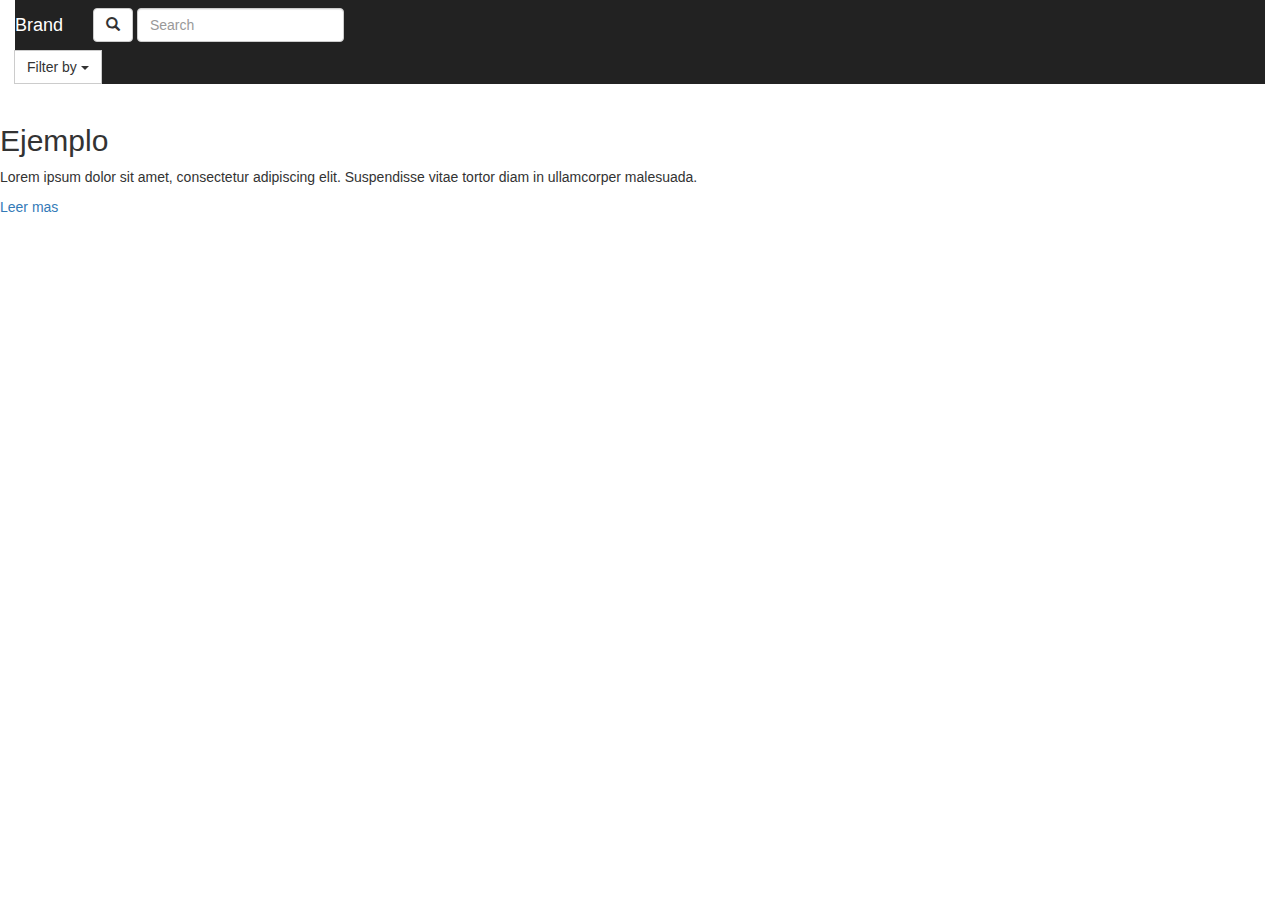
==== views/cartelera.html @ 0a636b78 "anexando cartelera" ====
<!DOCTYPE html>
<html lang="en">

<head>
  <meta charset="UTF-8">
  <meta name="viewport" content="width=device-width, initial-scale=1.0">
  <meta http-equiv="X-UA-Compatible" content="ie=edge">
  <link rel="stylesheet" href="https://maxcdn.bootstrapcdn.com/bootstrap/3.3.7/css/bootstrap.min.css" integrity="sha384-BVYiiSIFeK1dGmJRAkycuHAHRg32OmUcww7on3RYdg4Va+PmSTsz/K68vbdEjh4u" crossorigin="anonymous">
  <link rel="stylesheet" href="https://maxcdn.bootstrapcdn.com/bootstrap/3.3.7/css/bootstrap-theme.min.css" integrity="sha384-rHyoN1iRsVXV4nD0JutlnGaslCJuC7uwjduW9SVrLvRYooPp2bWYgmgJQIXwl/Sp" crossorigin="anonymous">
  <title>Cartelera</title>
</head>

<body>
  <header>
    <div class="container-fluid">
      <nav class="nav-bar navbar-inverse" role="navigation">
        <div class="row">
          <div id="top-menu" class="">
            <a class="navbar-brand" href="#">Brand</a>
            <ul class="nav navbar-nav">
              <form id="qform" class="navbar-form pull-left" role="search">
                <button class="btn btn-default" type="button"><span class="glyphicon glyphicon-search"></span></button>
                <input type="text" class="form-control" placeholder="Search" />
              </form>
            </ul>
          </div>
        </div>
        <div class="row">
          <div class="col-xs-4 col-lg-4">
            <div class="input-group">
              <div class="input-group-btn search-panel">
                <button type="button" class="btn btn-default dropdown-toggle" data-toggle="dropdown">
                    	<span id="search_concept">Filter by</span> <span class="caret"></span>
                    </button>
                <ul class="dropdown-menu" role="menu">
                  <li><a href="#contains">Contains</a></li>
                  <li><a href="#its_equal">It's equal</a></li>
                  <li><a href="#greather_than">Greather than ></a></li>
                  <li><a href="#less_than">Less than < </a></li>
                  <li class="divider"></li>
                  <li><a href="#all">Anything</a></li>
                </ul>
              </div>
            </div>
          </div>
        </div>
      </nav>
  </header>
  <main>
    <div class="container-fluid">
      <div class="row">
        <div class="contenedor-img ejemplo-1">
<img src="https:dummyimage.com/250x250" alt="" />
<div class="mascara">
<h2>Ejemplo</h2>
<p>Lorem ipsum dolor sit amet, consectetur adipiscing elit. Suspendisse vitae tortor diam in ullamcorper malesuada.</p>
<a class="link" href="#">Leer mas</a>
</div>
</div>
    </div>
      </div>
    </div>

  </main>
  <fotter>

  </fotter>
  <script src="https://code.jquery.com/jquery-3.2.1.min.js" integrity="sha256-hwg4gsxgFZhOsEEamdOYGBf13FyQuiTwlAQgxVSNgt4=" crossorigin="anonymous"></script>
  <script src="https://maxcdn.bootstrapcdn.com/bootstrap/3.3.7/js/bootstrap.min.js" integrity="sha384-Tc5IQib027qvyjSMfHjOMaLkfuWVxZxUPnCJA7l2mCWNIpG9mGCD8wGNIcPD7Txa" crossorigin="anonymous"></script>
  <script type="text/javascript" src="../js/app.js"></script>
</body>

</html>
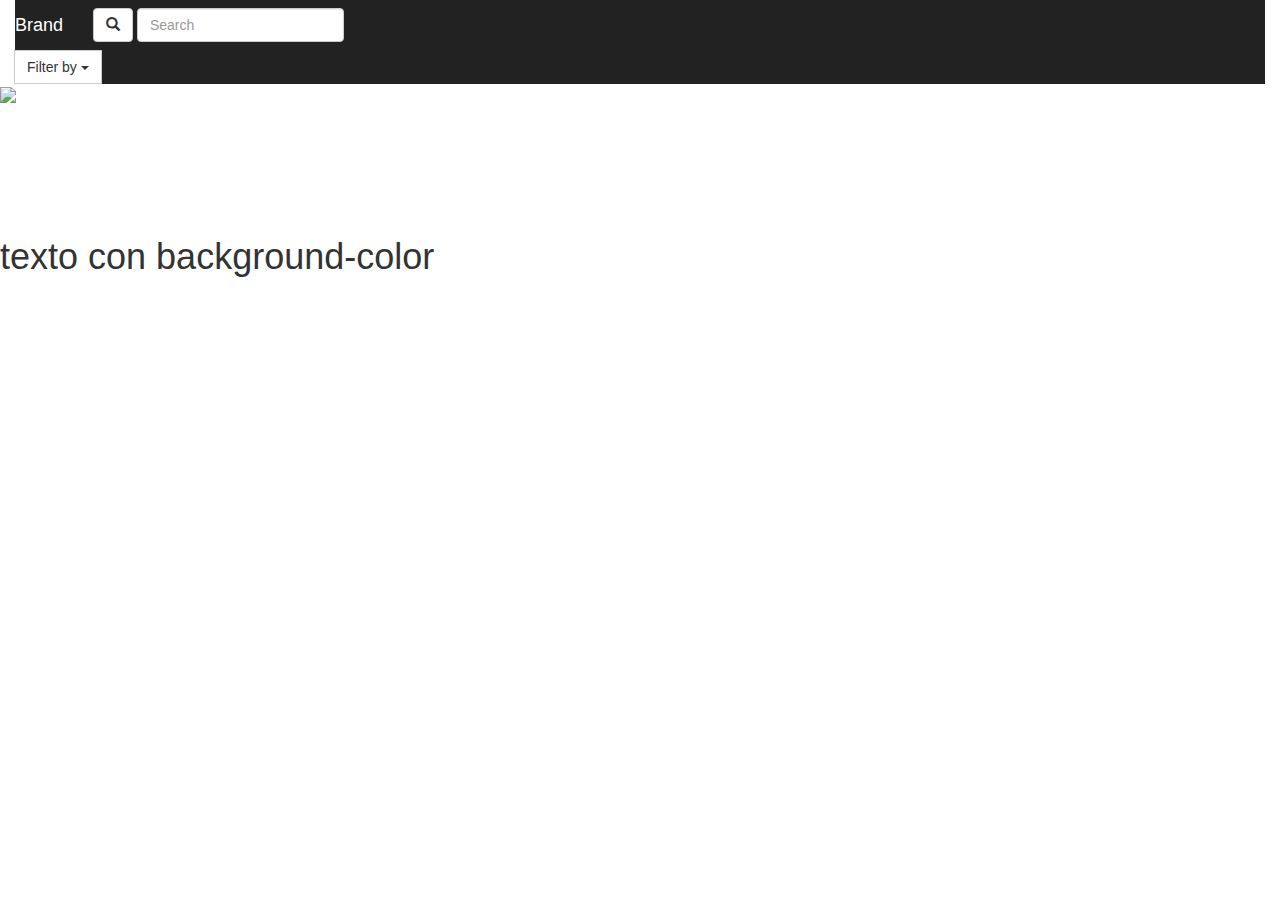
==== commit df3849a9: "2" ====
--- a/views/cartelera.html
+++ b/views/cartelera.html
@@ -7,6 +7,7 @@
   <meta http-equiv="X-UA-Compatible" content="ie=edge">
   <link rel="stylesheet" href="https://maxcdn.bootstrapcdn.com/bootstrap/3.3.7/css/bootstrap.min.css" integrity="sha384-BVYiiSIFeK1dGmJRAkycuHAHRg32OmUcww7on3RYdg4Va+PmSTsz/K68vbdEjh4u" crossorigin="anonymous">
   <link rel="stylesheet" href="https://maxcdn.bootstrapcdn.com/bootstrap/3.3.7/css/bootstrap-theme.min.css" integrity="sha384-rHyoN1iRsVXV4nD0JutlnGaslCJuC7uwjduW9SVrLvRYooPp2bWYgmgJQIXwl/Sp" crossorigin="anonymous">
+  <link rel="stylesheet" href="../css/main.css">
   <title>Cartelera</title>
 </head>
 
@@ -45,21 +46,25 @@
           </div>
         </div>
       </nav>
+    </div>
   </header>
   <main>
     <div class="container-fluid">
       <div class="row">
         <div class="contenedor-img ejemplo-1">
-<img src="https:dummyimage.com/250x250" alt="" />
-<div class="mascara">
-<h2>Ejemplo</h2>
-<p>Lorem ipsum dolor sit amet, consectetur adipiscing elit. Suspendisse vitae tortor diam in ullamcorper malesuada.</p>
-<a class="link" href="#">Leer mas</a>
-</div>
-</div>
+       <img src="https://dummyimage.com/150x150/000/fffe" />
+       <div class="mascara">
+           <h2>Ejemplo 1</h2>
+           <p>Lorem ipsum dolor sit amet, consectetur adipiscing elit. Suspendisse vitae tortor diam  in ullamcorper malesuada.</p>
+           <a href="#" class="link">Leer mas</a>
+       </div>
+  </div>
+
+<article class='dos'>
+  <h1>texto con background-color</h1>
+</article>
     </div>
       </div>
-    </div>
 
   </main>
   <fotter>
--- a/css/main.css
+++ b/css/main.css
@@ -0,0 +1,119 @@
+/*  Estilos para la página principal*/
+body{
+    margin: 0%;
+    padding: 0%;
+}
+@media (min-width: 768px) {
+
+    /*adds border to bottom nav boxes*/
+    nav.sidebar .navbar-nav > li{
+        border-bottom: 1px #e5e5e5 solid;
+    }
+
+    /*allows nav box to use 100% width*/
+    nav.sidebar .navbar-collapse, nav.sidebar .container-fluid{
+        padding: 0 0px 0 0px;
+    }
+
+    /*gives sidebar width/height*/
+    nav.sidebar{
+        width: 200px;
+        height: 100%;
+        margin-left: -160px;
+        float: left;
+        z-index: 8000;
+        margin-bottom: 0px;
+    }
+
+    /*give sidebar 100% width*/
+    nav.sidebar li {
+        width: 100%;
+    }
+
+    /* Move nav to full on mouse over*/
+    nav.sidebar:hover{
+        margin-left: 0px;
+    }
+}
+/* Estilos cartelera*/
+/*Ejemplo 1*/
+/*Ejemplo 1*/
+.ejemplo-1 img {
+transition: all 0.2s linear;
+}
+.ejemplo-1 .mascara {
+opacity: 0;
+background-color: rgba(46,157,120, 0.7);
+transition: all 0.3s ease-in-out;
+}
+.ejemplo-1 h2 {
+transform: translateX(-200px);/*Desplazamos a la izquierda*/
+opacity: 0;
+transition: all 0.7s ease-in-out;
+}
+.ejemplo-1 p {
+transform: translateX(200px);/*Desplazamos a la derecha*/
+opacity: 0;
+transition: all 0.4s linear;
+}
+.ejemplo-1 a.link{
+opacity: 0;
+transition: all 0.4s ease-in-out;
+transform: translateY(100px)/*Desplazamos para abajo*/
+}
+.ejemplo-1:hover img {
+transform: scale(1.1);/*Damos un ligero zoom a la imagen*/
+}
+.ejemplo-1:hover .mascara {
+opacity: 1;
+}
+.ejemplo-1:hover h2,
+.ejemplo-1:hover p,
+.ejemplo-1:hover a.link {
+opacity: 1;
+transform: translateX(0px);/*Regresamos a las posiciones originales*/
+}
+.ejemplo-1:hover p {
+transition-delay: 0.1s;
+}
+.ejemplo-1:hover a.link {
+transition-delay: 0.2s; /*Aplicamos un pequeño retardo para que se muestre al final*/
+transform: translateY(0px);
+}
+
+/*
+*, *:before, *:after {
+  box-sizing: inherit;
+}
+* {margin:0;padding:0;border:0 none; position: relative;}
+html {
+  background-image: linear-gradient(to bottom, #e6eff0 80%, #eee);
+  min-height: 100%;
+  background-size: cover;
+  box-sizing: border-box;
+  font-family: Josefin Slab, sans serif;
+}
+body {
+  height: inherit;
+}
+article {
+  height: 100vh;
+  -margin-bottom: 5vh;
+  display: flex;
+  align-items: center;
+  background-size: cover;
+  background-position: center;
+}
+h1 {
+  background: rgba(0,0,0,.4);
+  color: #fff;
+  font-size: 10vw;
+  font-weight: 100;
+  text-align: center;
+  width: 100%;
+  line-height: 1;
+}
+
+.dos {
+  background-image: url(https://ununsplash.imgix.net/reserve/zU6fwmDaSVWZdCXcZfot_IMG_3838.JPG?q=75&fm=jpg&s=d29d60fdb60dc13678a6c7a53babcde4);
+} */
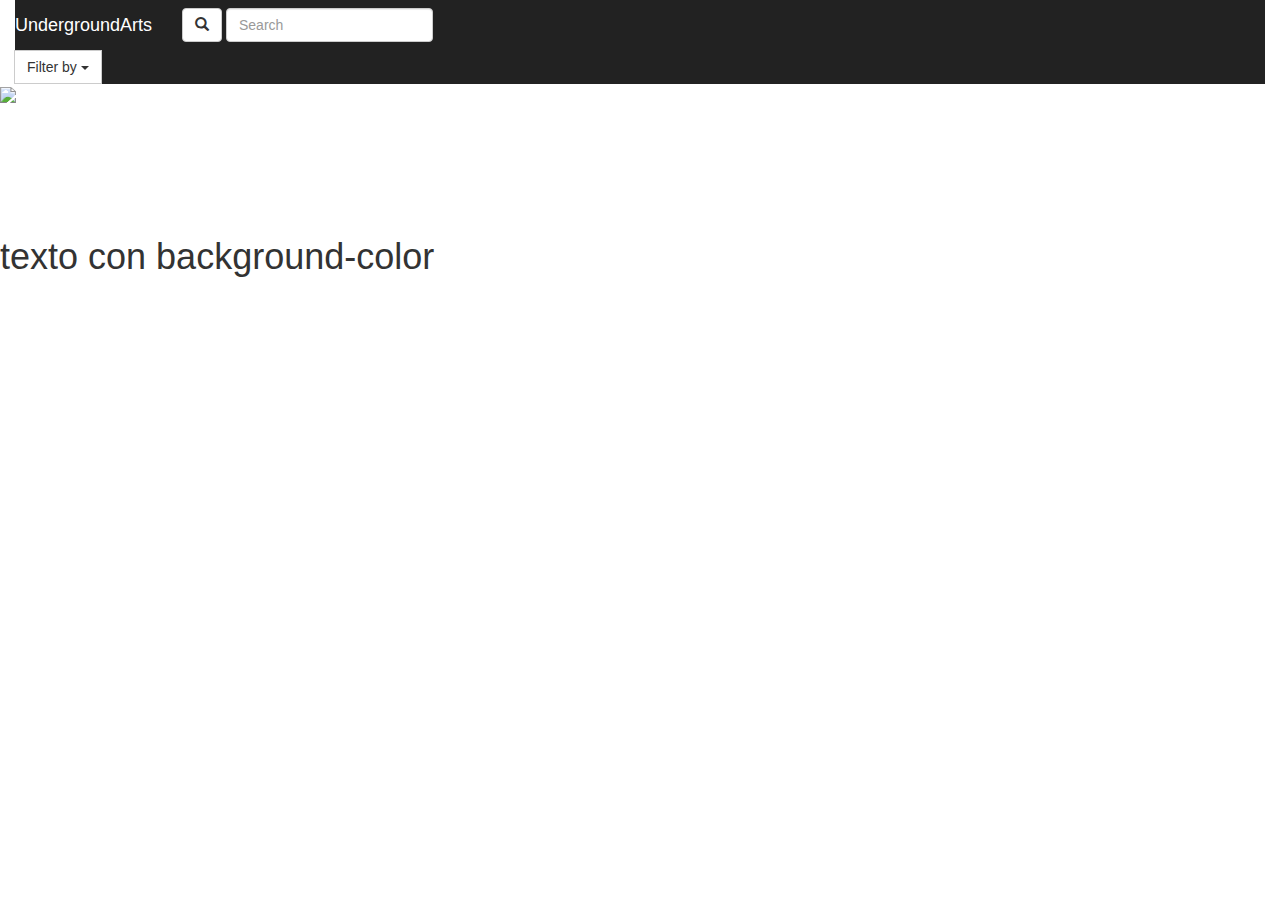
==== commit 7ebe42cb: "c" ====
--- a/views/cartelera.html
+++ b/views/cartelera.html
@@ -17,7 +17,7 @@
       <nav class="nav-bar navbar-inverse" role="navigation">
         <div class="row">
           <div id="top-menu" class="">
-            <a class="navbar-brand" href="#">Brand</a>
+            <a class="navbar-brand" href="../index.html">UndergroundArts</a>
             <ul class="nav navbar-nav">
               <form id="qform" class="navbar-form pull-left" role="search">
                 <button class="btn btn-default" type="button"><span class="glyphicon glyphicon-search"></span></button>
--- a/css/main.css
+++ b/css/main.css
@@ -1,11 +1,28 @@
 /*  Estilos para la página principal*/
 body{
-    margin: 0%;
-    padding: 0%;
+    margin: 0;
+    padding: 0;
 }
+
+.navbar {
+  margin-bottom: 0;
+  padding: 0:
+}
+
+nav.navbar.navbar-static-top{margin-bottom: 0px;}
+nav.navbar.sidebar{margin-bottom: 0px;}
+.carousel .carousel-inner .item{
+  max-height: 400px;
+}
+
 @media (min-width: 768px) {
+  nav.navbar.sidebar{
+    position: absolute;
+      top: 50px;
+      height: 350px;
+  }
+    /*adds border to bottom nav boxes*/
 
-    /*adds border to bottom nav boxes*/
     nav.sidebar .navbar-nav > li{
         border-bottom: 1px #e5e5e5 solid;
     }
@@ -35,8 +52,15 @@
         margin-left: 0px;
     }
 }
+<<<<<<< HEAD
 /* Estilos cartelera*/
 /*Ejemplo 1*/
+=======
+
+
+/*Cartelera*/
+
+>>>>>>> e714632efbc3b4897a8173f63e343424cb2e6f31
 /*Ejemplo 1*/
 .ejemplo-1 img {
 transition: all 0.2s linear;
@@ -81,6 +105,7 @@
 transform: translateY(0px);
 }
 
+<<<<<<< HEAD
 /*
 *, *:before, *:after {
   box-sizing: inherit;
@@ -117,3 +142,32 @@
 .dos {
   background-image: url(https://ununsplash.imgix.net/reserve/zU6fwmDaSVWZdCXcZfot_IMG_3838.JPG?q=75&fm=jpg&s=d29d60fdb60dc13678a6c7a53babcde4);
 } */
+=======
+
+
+/* Estilos dom music events */
+
+.music-events-container {
+  width: 20%;
+  height: 30%;
+  background: gray;
+  color: white;
+  margin-left: 20px;
+
+/*Estilos de formulario*/
+
+/* Menú desplegable*/
+
+/*Carrusel*/
+.carousel-inner > .item > img {
+  object-fit: scale-down;
+  height: 50vh;
+  width: 100%;
+}
+
+/*Footer*/
+.icons{
+  margin-left: 20vh;
+
+}
+>>>>>>> e714632efbc3b4897a8173f63e343424cb2e6f31
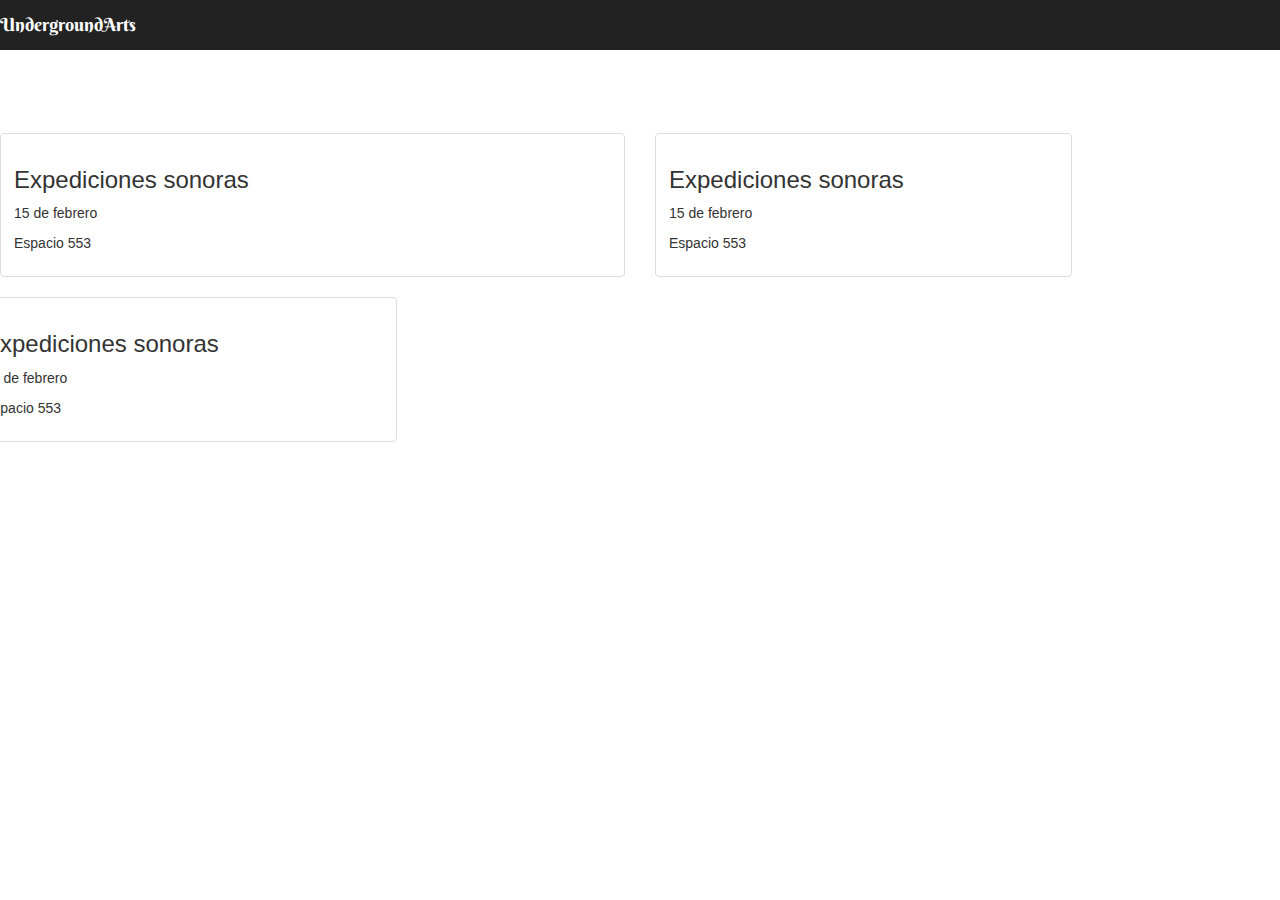
==== commit 5a7b7d74: "Repo correcto" ====
--- a/views/cartelera.html
+++ b/views/cartelera.html
@@ -7,69 +7,88 @@
   <meta http-equiv="X-UA-Compatible" content="ie=edge">
   <link rel="stylesheet" href="https://maxcdn.bootstrapcdn.com/bootstrap/3.3.7/css/bootstrap.min.css" integrity="sha384-BVYiiSIFeK1dGmJRAkycuHAHRg32OmUcww7on3RYdg4Va+PmSTsz/K68vbdEjh4u" crossorigin="anonymous">
   <link rel="stylesheet" href="https://maxcdn.bootstrapcdn.com/bootstrap/3.3.7/css/bootstrap-theme.min.css" integrity="sha384-rHyoN1iRsVXV4nD0JutlnGaslCJuC7uwjduW9SVrLvRYooPp2bWYgmgJQIXwl/Sp" crossorigin="anonymous">
+  <link href="https://fonts.googleapis.com/css?family=Berkshire+Swash" rel="stylesheet">
   <link rel="stylesheet" href="../css/main.css">
   <title>Cartelera</title>
 </head>
 
 <body>
   <header>
-    <div class="container-fluid">
       <nav class="nav-bar navbar-inverse" role="navigation">
         <div class="row">
           <div id="top-menu" class="">
-            <a class="navbar-brand" href="../index.html">UndergroundArts</a>
-            <ul class="nav navbar-nav">
-              <form id="qform" class="navbar-form pull-left" role="search">
-                <button class="btn btn-default" type="button"><span class="glyphicon glyphicon-search"></span></button>
-                <input type="text" class="form-control" placeholder="Search" />
-              </form>
-            </ul>
-          </div>
-        </div>
-        <div class="row">
-          <div class="col-xs-4 col-lg-4">
-            <div class="input-group">
-              <div class="input-group-btn search-panel">
-                <button type="button" class="btn btn-default dropdown-toggle" data-toggle="dropdown">
-                    	<span id="search_concept">Filter by</span> <span class="caret"></span>
-                    </button>
-                <ul class="dropdown-menu" role="menu">
-                  <li><a href="#contains">Contains</a></li>
-                  <li><a href="#its_equal">It's equal</a></li>
-                  <li><a href="#greather_than">Greather than ></a></li>
-                  <li><a href="#less_than">Less than < </a></li>
-                  <li class="divider"></li>
-                  <li><a href="#all">Anything</a></li>
-                </ul>
-              </div>
-            </div>
+            <a class="navbar-brand arts" href="../index.html">UndergroundArts</a>
+            <ul class="nav navbar-nav"></ul>
           </div>
         </div>
       </nav>
     </div>
   </header>
-  <main>
+  <section>
     <div class="container-fluid">
       <div class="row">
         <div class="contenedor-img ejemplo-1">
-       <img src="https://dummyimage.com/150x150/000/fffe" />
-       <div class="mascara">
-           <h2>Ejemplo 1</h2>
-           <p>Lorem ipsum dolor sit amet, consectetur adipiscing elit. Suspendisse vitae tortor diam  in ullamcorper malesuada.</p>
-           <a href="#" class="link">Leer mas</a>
-       </div>
-  </div>
+          <div class="mascara">
+          <img src="https:dummyimage.com/200x200" alt="" />
+          <h2>Próximos eventos</h2>
+          <p></p>
+          </div>
+        </div>
+      </div>
+    </div>
+  </section>
 
-<article class='dos'>
-  <h1>texto con background-color</h1>
-</article>
-    </div>
-      </div>
 
-  </main>
-  <fotter>
+      <div class="row">
+        <div class="col-sm-9 col-md-6">
+          <div class="thumbnail">
+            <div class="widget">
+              <div id="player1"></div>
+            </div>
+            <div class="caption">
+              <h3>Expediciones sonoras</h3>
+              <p>15 de febrero</p>
+              <p>Espacio 553</p>
+            </div>
 
-  </fotter>
+          </div>
+        </div>
+
+        <div class="row">
+          <div class="col-sm-6 col-md-4">
+            <div class="thumbnail">
+              <div class="widget">
+                <div id="player2"></div>
+              </div>
+              <div class="caption">
+                <h3>Expediciones sonoras</h3>
+                <p>15 de febrero</p>
+                <p>Espacio 553</p>
+              </div>
+
+            </div>
+          </div>
+
+          <div class="row">
+            <div class="col-sm-6 col-md-4">
+              <div class="thumbnail">
+                <div class="widget">
+                  <div id="player3"></div>
+                </div>
+                <div class="caption">
+                  <h3>Expediciones sonoras</h3>
+                  <p>15 de febrero</p>
+                  <p>Espacio 553</p>
+                </div>
+
+              </div>
+            </div>
+  <footer></footer>
+
+  <script src="https://www.gstatic.com/firebasejs/4.9.0/firebase.js"></script>
+  <script src="https://www.gstatic.com/firebasejs/4.6.2/firebase-app.js"></script>
+  <script src="https://www.gstatic.com/firebasejs/4.6.2/firebase-auth.js"></script>
+  <script src="../js/app.js"></script>
   <script src="https://code.jquery.com/jquery-3.2.1.min.js" integrity="sha256-hwg4gsxgFZhOsEEamdOYGBf13FyQuiTwlAQgxVSNgt4=" crossorigin="anonymous"></script>
   <script src="https://maxcdn.bootstrapcdn.com/bootstrap/3.3.7/js/bootstrap.min.js" integrity="sha384-Tc5IQib027qvyjSMfHjOMaLkfuWVxZxUPnCJA7l2mCWNIpG9mGCD8wGNIcPD7Txa" crossorigin="anonymous"></script>
   <script type="text/javascript" src="../js/app.js"></script>
--- a/css/main.css
+++ b/css/main.css
@@ -1,4 +1,4 @@
-/*  Estilos para la página principal*/
+
 body{
     margin: 0;
     padding: 0;
@@ -52,15 +52,10 @@
         margin-left: 0px;
     }
 }
-<<<<<<< HEAD
-/* Estilos cartelera*/
-/*Ejemplo 1*/
-=======
 
 
 /*Cartelera*/
 
->>>>>>> e714632efbc3b4897a8173f63e343424cb2e6f31
 /*Ejemplo 1*/
 .ejemplo-1 img {
 transition: all 0.2s linear;
@@ -105,44 +100,6 @@
 transform: translateY(0px);
 }
 
-<<<<<<< HEAD
-/*
-*, *:before, *:after {
-  box-sizing: inherit;
-}
-* {margin:0;padding:0;border:0 none; position: relative;}
-html {
-  background-image: linear-gradient(to bottom, #e6eff0 80%, #eee);
-  min-height: 100%;
-  background-size: cover;
-  box-sizing: border-box;
-  font-family: Josefin Slab, sans serif;
-}
-body {
-  height: inherit;
-}
-article {
-  height: 100vh;
-  -margin-bottom: 5vh;
-  display: flex;
-  align-items: center;
-  background-size: cover;
-  background-position: center;
-}
-h1 {
-  background: rgba(0,0,0,.4);
-  color: #fff;
-  font-size: 10vw;
-  font-weight: 100;
-  text-align: center;
-  width: 100%;
-  line-height: 1;
-}
-
-.dos {
-  background-image: url(https://ununsplash.imgix.net/reserve/zU6fwmDaSVWZdCXcZfot_IMG_3838.JPG?q=75&fm=jpg&s=d29d60fdb60dc13678a6c7a53babcde4);
-} */
-=======
 
 
 /* Estilos dom music events */
@@ -152,13 +109,14 @@
   height: 30%;
   background: gray;
   color: white;
-  margin-left: 20px;
+  margin-left: 20px;}
 
 /*Estilos de formulario*/
 
 /* Menú desplegable*/
 
 /*Carrusel*/
+
 .carousel-inner > .item > img {
   object-fit: scale-down;
   height: 50vh;
@@ -170,4 +128,9 @@
   margin-left: 20vh;
 
 }
->>>>>>> e714632efbc3b4897a8173f63e343424cb2e6f31
+
+.arts{
+  font-family: 'Berkshire Swash', cursive;
+}
+
+/*Contenedores de eventos*/
